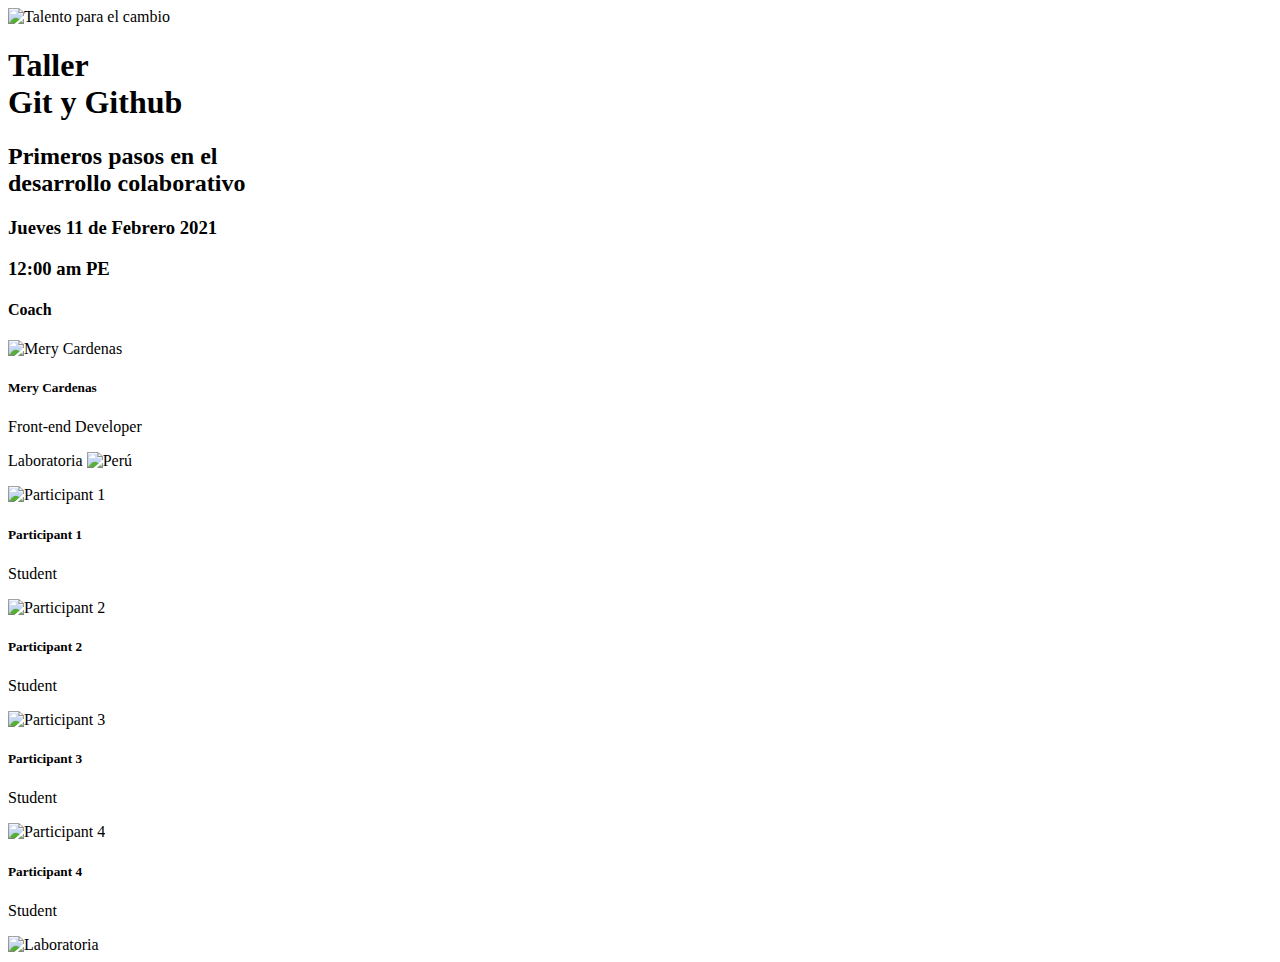
==== 1-Beginner/index.html @ 154c1a40 "actualización de fecha" ====
<!DOCTYPE html>
<html lang="es">
<head>
  <meta charset="UTF-8">
  <meta name="viewport" content="width=device-width, initial-scale=1.0">
  <link rel="shortcut icon" sizes="32x32" type="image/png" href="/images/favicon.ico" />

  <link rel="stylesheet" href="https://fonts.googleapis.com/css?family=Bitter:400,700|Open+Sans:300,400,600,700" />
  <link rel="stylesheet" type="text/css" href="main.css" media="screen" />

  <title>Workshop | Git y Github</title>
</head>
<body>
  <div id="root">
    <div id="wrapper">
      <header class="text-right">
        <img class="mb-16 mt-16" src="./images/campaign-logo-ES.png" alt="Talento para el cambio">
      </header>

      <div id="content">
        <!-- title -->
        <h1>
          Taller
          <br>
          <span class="highlighter">Git y Github</span>
        </h1>

        <!-- subtitle -->
        <h2>
          Primeros pasos en el
          <br> desarrollo colaborativo
        </h2>

        <!-- date -->
        <h3>Jueves 11 de Febrero 2021</h3>
        <h3>12:00 am PE</h3>

        <!-- panel -->
        <div class="mt-16 panel">
          <!-- coach -->
          <div class="card coach">
            <h4 class="mb-16 text-center"><span class="highlighter">Coach</span></h4>
            <div class="photo">
              <img src="https://github.com/MeryCardenas23.png?size=140" alt="Mery Cardenas">
            </div>
            <div class="info">
              <h5 class="text-center">Mery Cardenas</h5>
              <p class="text-center role">Front-end Developer</p>
              <p class="company">
                <span>Laboratoria</span>
                <img src="./images/PE.svg" alt="Perú">
              </p>
            </div>
          </div>

          <!-- participant 1 -->
          <div class="card participant">
            <div class="photo">
              <!-- Reemplazar por src="https://github.com/[github-username].png?size=140" -->
              <img src="./images/participant-1.png" alt="Participant 1">
            </div>
            <div class="info">
              <!-- Replace text of h5 with your name -->
              <h5 class="text-center">Participant 1</h5>
              <p class="text-center role">Student</p>
            </div>
          </div>

          <!-- participant 2 -->
          <div class="card participant">
            <div class="photo">
              <!-- Replace with src="https://github.com/[github-username].png?size=140" -->
              <img src="./images/participant-2.png" alt="Participant 2">
            </div>
            <div class="info">
              <!-- Replace text of h5 with your name -->
              <h5 class="text-center">Participant 2</h5>
              <p class="text-center role">Student</p>
            </div>
          </div>

          <!-- participant 3 -->
          <div class="card participant">
            <div class="photo">
              <!-- Replace with src="https://github.com/[github-username].png?size=140" -->
              <img src="./images/participant-3.png" alt="Participant 3">
            </div>
            <div class="info">
              <!-- Replace text of h5 with your name -->
              <h5 class="text-center">Participant 3</h5>
              <p class="text-center role">Student</p>
            </div>
          </div>

          <!-- participant 4 -->
          <div class="card participant">
            <div class="photo">
              <!-- Replace with src="https://github.com/[github-username].png?size=140" -->
              <img src="./images/participant-4.png" alt="Participant 4">
            </div>
            <div class="info">
              <!-- Replace text of h5 with your name -->
              <h5 class="text-center">Participant 4</h5>
              <p class="text-center role">Student</p>
            </div>
          </div>
        </div>
      </div>

      <footer>
        <img class="mb-16 mt-16" src="./images/laboratoria-logo.svg" alt="Laboratoria">
      </footer>
    </div>
  </div>
</body>
</html>
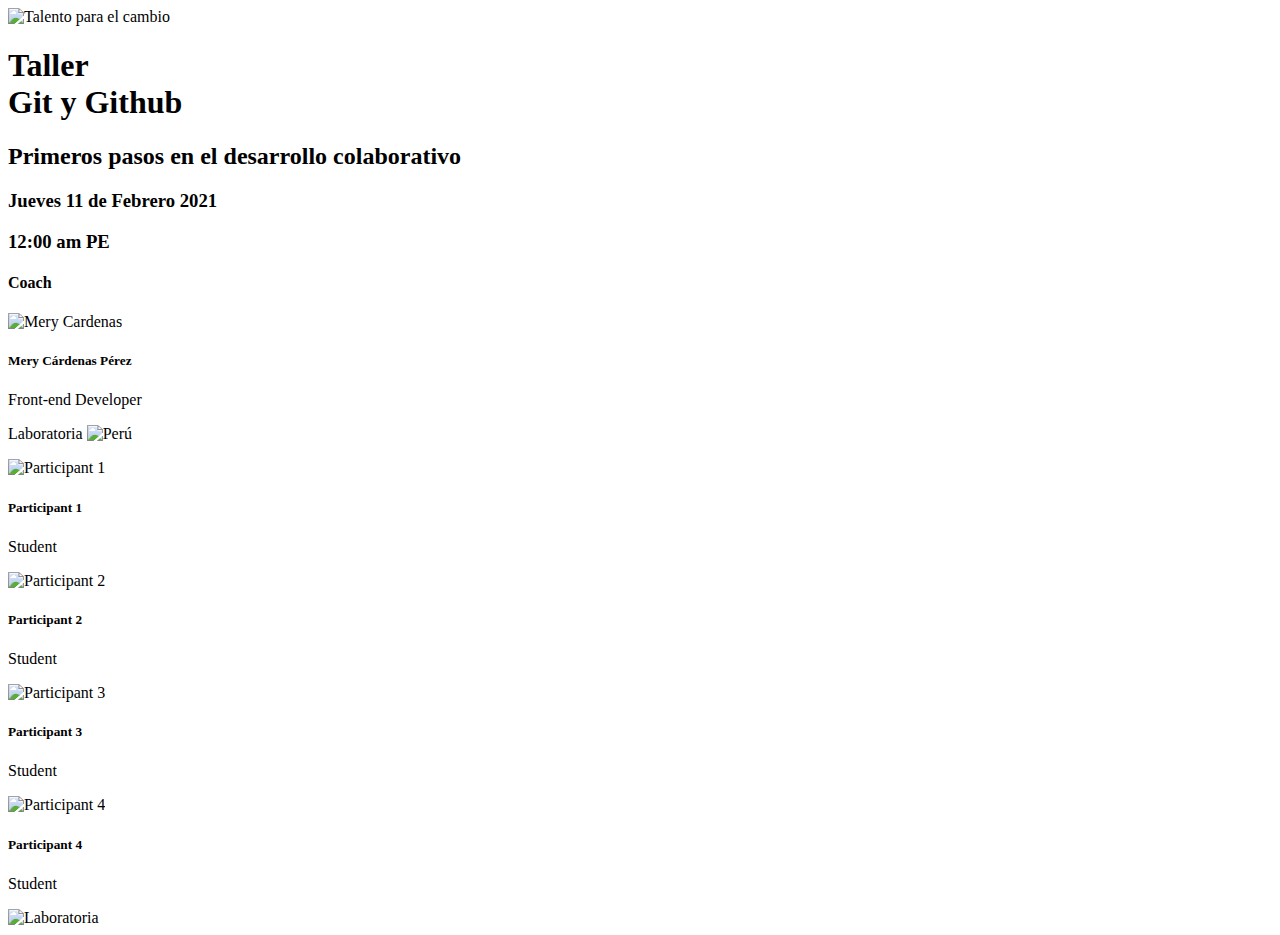
==== commit 2a85a81c: "Merge 9a2cace9460f66a8628bdbdebce639cac36ed0a6 into 154c1a401e3d13eac9b5aacbc16dd6005f8e65f4" ====
--- a/1-Beginner/index.html
+++ b/1-Beginner/index.html
@@ -27,8 +27,7 @@
 
         <!-- subtitle -->
         <h2>
-          Primeros pasos en el
-          <br> desarrollo colaborativo
+          Primeros pasos en el desarrollo colaborativo
         </h2>
 
         <!-- date -->
@@ -44,7 +43,7 @@
               <img src="https://github.com/MeryCardenas23.png?size=140" alt="Mery Cardenas">
             </div>
             <div class="info">
-              <h5 class="text-center">Mery Cardenas</h5>
+              <h5 class="text-center">Mery Cárdenas Pérez</h5>
               <p class="text-center role">Front-end Developer</p>
               <p class="company">
                 <span>Laboratoria</span>
